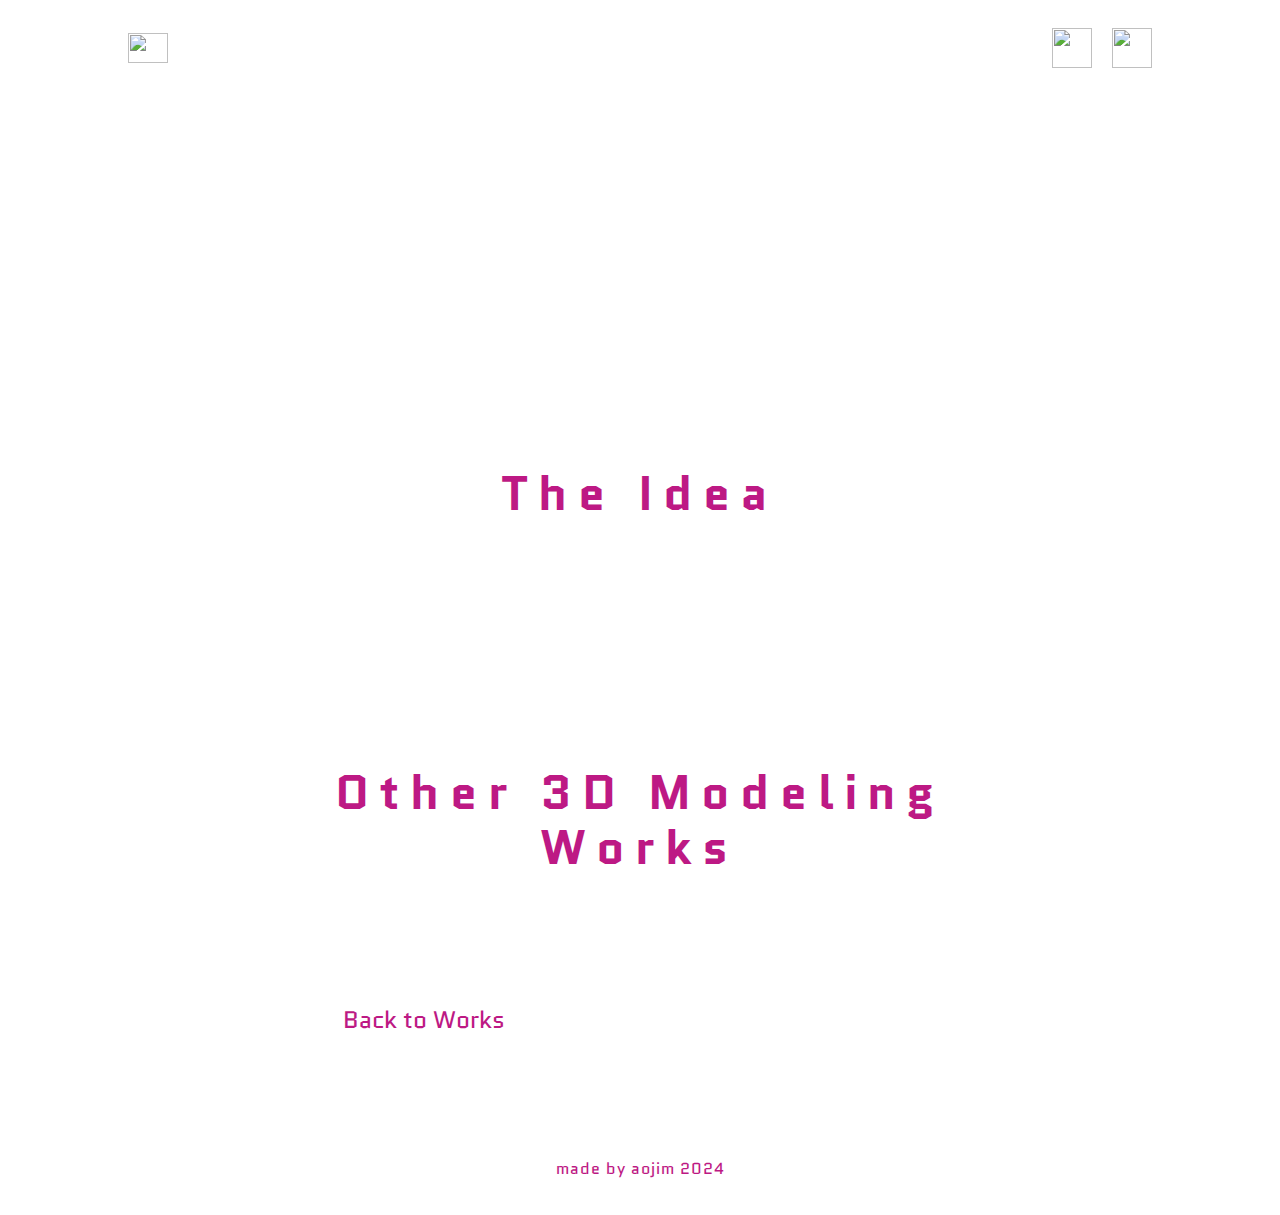
==== 3d-cyber city.html @ eda75a2f "Add files via upload" ====
<!DOCTYPE html>
<html lang="en">

<head>
    <meta charset="UTF-8">
    <meta name="viewport" content="width=device-width, initial-scale=1.0">
    <link rel="preconnect" href="https://fonts.googleapis.com">
    <link rel="preconnect" href="https://fonts.gstatic.com" crossorigin>
    <link
        href="https://fonts.googleapis.com/css2?family=Noto+Sans:ital,wght@0,100..900;1,100..900&family=Oxanium:wght@200..800&family=Quantico:ital,wght@0,400;0,700;1,400;1,700&display=swap"
        rel="stylesheet">
    <link rel="stylesheet" href="normalize.css">
    <link rel="stylesheet" href="style.css">
    <link rel="shortcut icon" href="./images/favicon.ico" type="image/x-icon">
    <title>Aojim's Website</title>
</head>

<body>
    <div class="container">
        <div class="nav">
            <a href="./index.html"><img class="logo" src="./images/logo.png" alt=""></a>
            <ul class="nav-botton">
                <li class="li-text"><a href="./index.html">Home</a></li>
                <li class="li-text"><a href="./about.html">About</a></li>
                <li class="li-text"><a href="./works.html">Works</a></li>
            </ul>
            <div class="social">
                <a href="https://www.instagram.com/aojim/" target="_blank"><img class="ig" src="./images/IG.png"
                        alt=""></a>
                <a href="https://www.facebook.com/huang.jun.336/" target="_blank"><img class="fb" src="./images/FB.png"
                        alt=""></a>
            </div>
            <img class="menu" onclick="showSidebar()" src="./images/menu.png" alt="">
        </div>

        <div class="sidebar">
            <ul>
                <li><a href="./index.html">Home</a></li>
                <li><a href="./about.html">About</a></li>
                <li><a href="./works.html">Works</a></li>
                <img class="X_btn" onclick="hideSidebar()" src="./images/X.png" alt="">
            </ul>
            </div>

        <div class="d-banner">
            <img class="d-banner1" src="./images/cyber.png" alt="">
        </div>

        <div class="ruin">
            <div class="ruin-title">
                <h1>Cyber City</h1>
            </div>
            <div class="ruin-intro">
                <p>一張Cyber風格的城市圖會呈現高樓林立、霓虹燈閃爍的夜景，伴隨著科技感十足的廣告牌和工業化管道，營造出未來感與神秘壓迫的氛圍。</p>
            </div>
            <h1 class="midtitle">The Idea</h1>
            <div class="challenge">
                <div class="challenge1">
                    <div class="challenge-title1"></div>
                    <div class="challenge-text">一座Cyber風格的未來城市，夜幕降臨，滿眼是閃爍的霓虹燈和高聳入雲的摩天大樓，彷彿置身於流動的霓虹海洋中。有些人配戴機械義肢，成為人機融合的象徵。投影廣告在各處閃爍，為城市增添動態生命力。在這裡，科技和生活融為一體，但城市的繁華背後，卻隱隱透出些許神秘和孤寂。
                    </div>
                </div>
            </div>
            <h1 class="midtitle-other3d">Other 3D Modeling Works</h1>
            <div class="work-pic">
                <a class="work-pic-2" href="./3d-ruin.html"><img src="./images/card-ruin.png" alt=""></a>
                <a class="work-pic-2" href="./3d-sci base.html"><img src="./images/card-sci base.png" alt=""></a>
            </div>

            <div class="back"><a href="./works.html">Back to Works</a></div>
        </div>
    </div>
    



    <div class="footer">
        <p>made by aojim 2024</p>
        <div class="footer-social">
            <a href="https://www.instagram.com/aojim/" target="_blank"><img class="ig" src="./images/IG.png"
                    alt=""></a>
            <a href="https://www.facebook.com/huang.jun.336/" target="_blank"><img class="fb" src="./images/FB.png"
                    alt=""></a>
        </div>
    </div>

    <script>
        function showSidebar(){
            const sidebar = document.querySelector('.sidebar')
            sidebar.style.display = 'flex'
        }
        function hideSidebar(){
            const sidebar = document.querySelector('.sidebar')
            sidebar.style.display = 'none'
        }
    </script>
</body>

</html>
---- style.css ----
body{
    background-image: url("./images/BG.png");
    background-repeat: repeat-y;
    background-size: 120%;
    font-family: Quantico;
}

.container{
    width: 80%;
    margin: 0 auto;
}

.nav{
    display: flex;
    height: 100px;
    width: 100%;
    align-items: center;
    /* position: fixed; */
}

.nav li{
    list-style-type: none;
    display: inline;
    margin-left: 60px;
}

.nav li :hover{
    color: #BD1984;
    font-weight: bold;
    font-size: 20px;
    text-shadow: 0 0 8px #eaeaea79,0 0 8px #BD1984,0 0 3px #bd19846f,0 0 20px #eb56b7a5;
}

/* ul li ul.drop{
    width: 220px;
    position: absolute;
    z-index: 999;
    display: none;
}

ul li:hover ul.drop{
    display: block;
} */

.nav li a{
    text-decoration: none;
    color: white;
    font-size: 20px;
    letter-spacing: 4px;
}



/* .nav li a:hover{
    background-color: rgba(211, 211, 211, 0.499);
} */

.nav-botton{
    width: 100%;
    margin-left: 40%;
}

.sidebar{
    position: fixed;
    top: 0;
    right: 0;
    height: 100vh;
    width: 100%;
    z-index: 999;
    background-color: rgba(255, 255, 255, 0.5);
    box-shadow: -10px 0 10px Orgba(0, 0, 0, 0.1);
    display: none;
    flex-direction: column;
    justify-content: start;
    text-align: center;
    backdrop-filter: blur(10px);
}

.sidebar li{
    list-style-type: none;
    line-height: 40px;
    margin-top: 40px;
}

.sidebar ul{
    height: 200px;
}

.sidebar a{
    text-decoration: none;
    color: white;
    font-size: 20px;
    letter-spacing: 4px;
}

.sidebar li :hover{
    color: #BD1984;
    font-weight: bold;
    font-size: 20px;
    text-shadow: 0 0 8px #eaeaea79,0 0 8px #BD1984,0 0 3px #bd19846f,0 0 20px #eb56b7a5;
}

.logo{
    width: 40px;
    height: 30px;
    margin-right: 40%;
    /* width: 5%; */
    animation-duration: .4s;
    animation-name: shake;
}
@keyframes shake {
    30% { rotate: 25deg; }
    60% { rotate: -25deg; }
}

.social{
    display: flex;
    justify-content: right;
    width: 35%;
    /* width: 20%; */
}

.ig{
    width: 40px;
    height: 40px;
    margin-left: 20px;
    margin-right: 20px;
}

.fb{
    width: 40px;
    height: 40px;
}

.menu{
    text-align: right;
    display: none;
}

.X_btn{
    width: 40px;
    height: 40px;
    margin-top: 40px;
}

.meau button{
    width: 100%;
    background: #ea73ff;
    position: absolute;
    z-index: 999;
}

.banner-pic{
    width: 100%;
}

.midtitle{
    font-size: 48px;
    margin-top: 100px;
    text-align: center;
    letter-spacing: 10px;
    color: #BD1984;
    /* text-shadow: 0 0 8px #BD1984,0 0 8px #BD1984,0 0 2px #bd1984bd,0 0 48px #eb56b7a5; */
}

.midtitle-works{
    font-size: 48px;
    margin-top: 100px;
    text-align: center;
    letter-spacing: 10px;
    color: #BD1984;
}

.midtitle-other3d{
    width: 100%;
    font-size: 48px;
    margin-top: 100px;
    text-align: center;
    letter-spacing: 10px;
    color: #BD1984;
}

.self{
    display: flex;
    width: 80%;
    justify-content: center;
    margin: 0 auto;
}

.self-text{
    display: grid;
    height: 100px;
    line-height: 34px;
    color: white;
    margin-left: 120px;
    /* padding-top: 70px; */
    font-weight: lighter;
}

.self-text h2{
    font-size: 38px;
    letter-spacing: 8px;
}

.self-text h5{
    letter-spacing: 1.5px;
    margin-top: -20px;
}

.self-text p{
    font-size: 16px;
}

.work-pic{
    display: flex;
    width: 100%;
    margin-top: 30px;
    justify-content: center;
    gap: 40px;
}

.work-pic-1 :hover{
    scale: 1.2;
}

.work-pic-2 :hover{
    scale: 1.2;
}

.work-pic-1{
    margin-top: 30px;
}

.work-pic-2{
    margin-top: 30px;
    /* margin-left: 58px; */

}

.footer{
    background: rgba(255, 255, 255, 0.058);
    width: 100%;
    /* height: 60px; */
    margin-top: 80px;
    text-align: center;
    color: #BD1984;
    font-size: 16px;
    letter-spacing: 1px;
    line-height: 60px;
    display: flex;
    justify-content: center; 
    position: relative;
}

.footer-social {
    display: none;
    position: absolute;
    right: 40px;
    top: 30px;
}

.banner-about{
    display: flex;
    justify-content: center;
    color: white;
    margin-top: 50px;
    margin-bottom: 100px;
}

.banner-about-text{
    margin-top: 130px;
    margin-left: 50px;
}

.name{
    display: flex;
    padding-bottom: 10px;
    border-bottom: 2px solid white;
    justify-content: center;
}

.name-chinese {
    font-size: 3em; 
    font-weight: bold;
}

.name-english { 
    /* font-size: 1.5em;  */
    margin-top: 10px;
    margin-left: 20px;
}

.university {
    font-size: 1.2em; 
    margin-top: 20px;
    letter-spacing: 18px;
    margin-left: 20px;
}

.content{
    width: 30%;
    color: white;
    font-size: 16px;
    letter-spacing: 1.5px;
    line-height: 24px;
    margin: 0 auto;
}

.content-title{
    border-bottom: 1px solid white;
    width: 60px;
    margin-bottom: 14px;
    padding-bottom: 6px;
    font-size: 24px;
    margin-top: 70px;
}

.content1{
    border-bottom: 1px dashed white;
    padding-bottom: 10px;
}

.content2{
    border-bottom: 1px dashed white;
    padding-bottom: 10px;
}

.content3{
    border-bottom: 1px dashed white;
    padding-bottom: 10px;
}

.content4{
    border-bottom: 1px dashed white;
    padding-bottom: 10px;
    margin-bottom: 70px;
}

.goto-works{
    border-radius: 16px;
    background: #BD1984;;
    font-size: 24px;
    padding: 10px;
    text-decoration: none;
    color: white;
} 

.ui-banner{
    text-align: center;
}

.ui-banner1{
    width: 60%;
}

.beauty{
    width: 60%;
    margin: 0 auto;
}

.beauty-title{
    color: white;
    font-size: 40px;
}

.beauty-intro{
    color: white;
    line-height: 24px;
}

.challenge{
    color: white;
}

.challenge1{
    margin-bottom: 80px;
}

.challenge2{
    margin-bottom: 80px;
}

.challenge3{
    margin-bottom: 80px;
}

.challenge-title1{
    font-size: 26px;
    font-weight: bold;
    margin-bottom: 20px;
}

.challenge-text1{
    margin-left: 60px;
    line-height: 28px;
}

.challenge-title2{
    font-size: 26px;
    font-weight: bold;
    margin-bottom: 20px;
}

.challenge-text2{
    line-height: 24px;
}

.challenge-title3{
    font-size: 26px;
    font-weight: bold;
    margin-bottom: 20px;
}

.challenge-text3{
    line-height: 24px;
}

.beauty-gif{
    text-align: center;
}

.hey{
    width: 60%;
    margin: 0 auto;
}

.hey-title{
    color: white;
    font-size: 40px;
}

.hey-intro{
    color: white;
    line-height: 24px;
}

.musound{
    width: 60%;
    margin: 0 auto;
}

.musound-title{
    color: white;
    font-size: 40px;
}

.musound-intro{
    color: white;
    line-height: 24px;
}

.d-banner{
    text-align: center;
}

.d-banner1{
    height: 600px;
    margin: 0 auto;
    text-align: center;
}

.ruin{
    width: 60%;
    margin: 0 auto;
}

.ruin-title{
    color: white;
    font-size: 40px;
}

.ruin-intro{
    color: white;
    line-height: 24px;
}

.challenge-text{
    line-height: 28px;
}

.sci-banner{
    text-align: center;
}

.sci-banner1{
    height: 500px;
}

.back{
    margin-top: 40px;
    width: 40%;
    border-radius: 16px;
    font-size: 24px;
    padding: 10px;
}

.back a{
    border-radius:16px ;
    text-decoration: none;
    color: #BD1984;
}

.back :hover{
    color: #ffffff;
    font-weight: bold;
    text-shadow: 0 0 8px #eaeaea79,0 0 8px #c2c2c2,0 0 3px #bd19846f,0 0 20px #826076a5;
}

@media(max-width:1200px){
    /* .nav{
        margin-top: 40px;
    } */

    .nav-botton{
        width: 0px;
        opacity: 0;
        display: none;
    }

    .social{
        opacity: 0;
        display: none;
    }

    .menu{
        display: block;
        margin-left: auto
    }

    .self{
        display: block;
        width: 100%;
        text-align: center;
    }

    .self-text{
        width: 100%;
        margin: 0 auto;
        /* margin-top: -40px; */
    }

    .self-pic{
        width: 200px;
        height: 200px;
        margin: 0 auto;
        text-align: center;
        justify-items: center;
    }

     .self-text p{
        height: 20px;
        text-align: left;
    } 

    .self-text h2{
        text-align: center;
    }

    .self-text h5{
        text-align: center;
    }

    .midtitle-works{
        font-size: 40px;
        margin-top: 280px;
        /* margin-top: 200px; */
    }

    .work-pic{
        /* display: block; */
        gap: 4px;
        text-align: center;
    }

    .work-pic img{
        margin-top: 22px;
        scale: 0.8;
    }

    .work-pic-1 :hover{
        scale: 1;
    }
    
    .work-pic-2 :hover{
        scale: 1;
    }

    .menu{
        opacity: 100;
    }

    /* .work-pic img{
        width: 160px;
    } */

    .banner-about{
        display: block;
        text-align: center;
        width: 50%;
        margin: 0 auto;
    }

    .banner-about-text{
        margin-top: 50px;
        margin-left: 0px;
    }

    .name-chinese {
        font-size: 2em; 
        font-weight: bold;
    }
    
    .name-english { 
        font-size: 14px;
    }
    
    .university {
        font-size: 16px; 
        letter-spacing: 4px;
        margin-left: 0px;
    }

    .content{
        width: 90%;
        font-size: 14px;
    }

    .content-title{
        width: 54px;
        font-size: 20px;
    }
    
    .goto-works{
        font-size: 20px;
    } 

    .ui-banner1{
        width: 100%;
    }

    .beauty{
        width: 100%;
    }
    
    .beauty-title{
        font-size: 28px;
    }
    
    .beauty-intro{
        color: white;
        line-height: 24px;
    }

    .challenge-title1{
        font-size: 22px;
    }
    
    .challenge-title2{
        font-size: 22px;
    }
    
    .challenge-title3{
        font-size: 22px;
    }
    
    .beauty-gif{
        text-align: center;
    }

    .beauty-gif img{
        width: 70%;
    }

    .back{
        width: 60%;
    }

    .hey{
        width: 100%;
    }

    .hey-title{
        font-size: 28px;
    }

    .hey-intro{
        line-height: 24px;
    }

    .musound{
        width: 100%;
    }

    .musound-title{
        font-size: 28px;
    }

    .musound-intro{
        line-height: 24px;
    }

    .d-banner1{
        height: 500px;
    }

    .ruin{
        width: 100%;
    }

    .ruin-title{
        font-size: 28px;
    }

    .ruin-intro{
        line-height: 28px;
        font-size: 16px;
    }

    .midtitle-other3d{
        font-size: 30px;
        margin-top: 100px;
        text-align: center;
        letter-spacing: 4px;
        color: #BD1984;
    }

    .sci-banner1{
        width: 100%;
    }

    .beauty-gif img{
        width: 30%;
    }

    .footer-social {
        display: flex;
    }
}        

@media(max-width:576px){
    /* .nav{
        margin-top: 40px;
    } */

    .nav-botton{
        width: 0px;
        opacity: 0;
        display: none;
    }

    .social{
        opacity: 0;
        display: none;
    }

    .menu{
        display: block;
        margin-left: auto
    }
    

    .midtitle{
        font-size: 40px;
    }

    .self{
        display: block;
        width: 100%;
        text-align: center;
    }

    .self-text{
        width: 100%;
        margin: 0 auto;
        /* margin-top: -40px; */
    }

    .self-pic{
        width: 200px;
        height: 200px;
        margin: 0 auto;
        text-align: center;
        justify-items: center;
    }

     .self-text p{
        height: 20px;
        text-align: left;
    } 

    .self-text h2{
        text-align: center;
    }

    .self-text h5{
        text-align: center;
    }

    .midtitle-works{
        font-size: 40px;
        margin-top: 280px;
        /* margin-top: 200px; */
    }

    .work-pic{
        display: block;
        text-align: center;

    }

    .work-pic img{
        margin-top: 22px;
    }

    .work-pic-1 :hover{
        scale: 1.1;
    }
    
    .work-pic-2 :hover{
        scale: 1.1;
    }

    .menu{
        opacity: 100;
    }

    .banner-about{
        display: block;
        text-align: center;
        width: 50%;
        margin: 0 auto;
    }

    .banner-about-text{
        margin-top: 50px;
        margin-left: 0px;
    }

    .name-chinese {
        font-size: 2em; 
        font-weight: bold;
    }
    
    .name-english { 
        font-size: 14px;
    }
    
    .university {
        font-size: 16px; 
        letter-spacing: 4px;
        margin-left: 0px;
    }

    .content{
        width: 90%;
        font-size: 14px;
    }

    .content-title{
        width: 54px;
        font-size: 20px;
    }
    
    .goto-works{
        font-size: 20px;
    } 

    .ui-banner1{
        width: 100%;
    }

    .beauty{
        width: 100%;
    }
    
    .beauty-title{
        font-size: 28px;
    }
    
    .beauty-intro{
        color: white;
        line-height: 24px;
    }

    .challenge-title1{
        font-size: 22px;
    }
    
    .challenge-title2{
        font-size: 22px;
    }
    
    .challenge-title3{
        font-size: 22px;
    }
    
    .beauty-gif{
        text-align: center;
    }

    .beauty-gif img{
        width: 70%;
    }

    .back{
        width: 60%;
    }

    .hey{
        width: 100%;
    }

    .hey-title{
        font-size: 28px;
    }

    .hey-intro{
        line-height: 24px;
    }

    .musound{
        width: 100%;
    }

    .musound-title{
        font-size: 28px;
    }

    .musound-intro{
        line-height: 24px;
    }

    .d-banner1{
        height: 500px;
    }

    .ruin{
        width: 100%;
    }

    .ruin-title{
        font-size: 28px;
    }

    .ruin-intro{
        line-height: 28px;
        font-size: 16px;
    }

    .midtitle-other3d{
        font-size: 30px;
        margin-top: 100px;
        text-align: center;
        letter-spacing: 4px;
        color: #BD1984;
    }

    .footer-social {
        display: flex;
    }
}        

@media(max-width:880px){
    .work-pic{
        display: flex;
        flex-direction: column;
        text-align: center;
    }
}
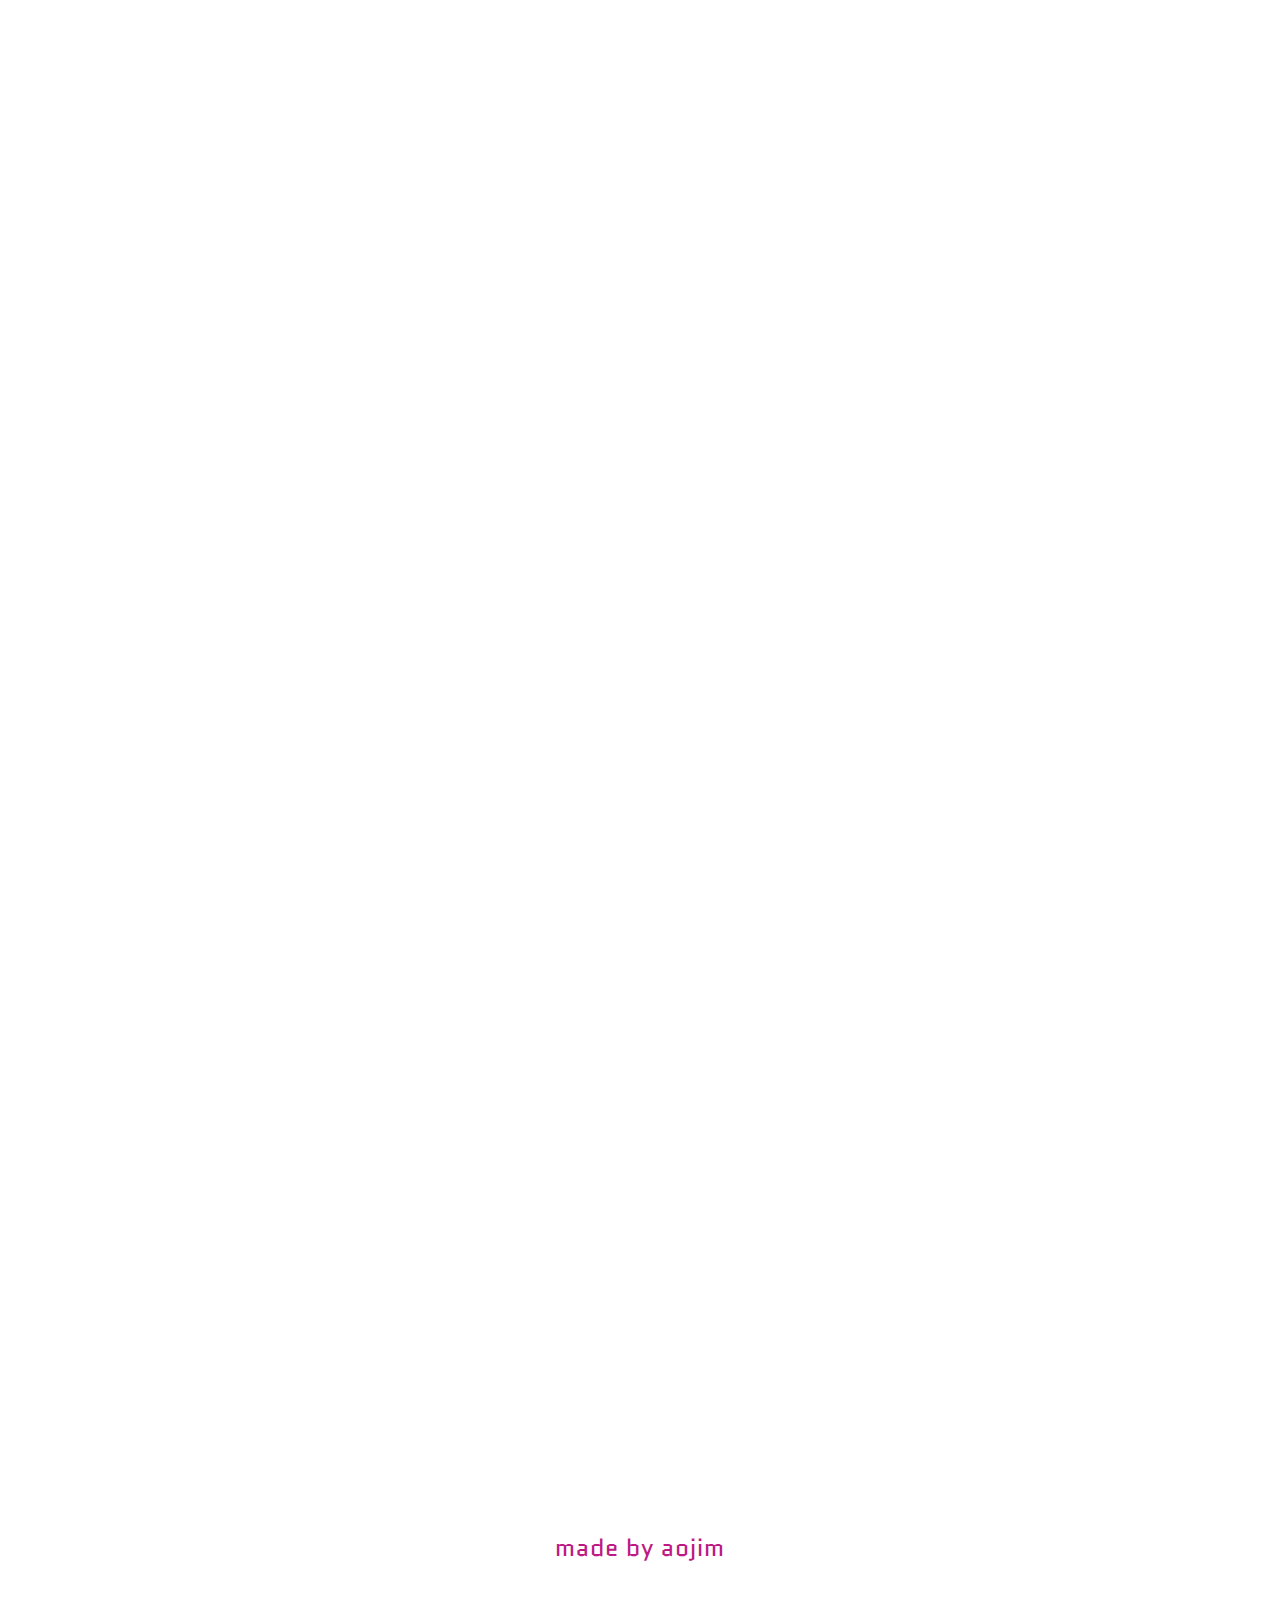
==== commit e25b0204: "upload2" ====
--- a/3d-cyber city.html
+++ b/3d-cyber city.html
@@ -75,7 +75,7 @@
 
 
     <div class="footer">
-        <p>made by aojim 2024</p>
+        <p>made by aojim</p>
         <div class="footer-social">
             <a href="https://www.instagram.com/aojim/" target="_blank"><img class="ig" src="./images/IG.png"
                     alt=""></a>
--- a/style.css
+++ b/style.css
@@ -1,3 +1,7 @@
+html{
+    scroll-behavior: smooth;
+}
+
 body{
     background-image: url("./images/BG.png");
     background-repeat: repeat-y;
@@ -16,6 +20,19 @@
     width: 100%;
     align-items: center;
     /* position: fixed; */
+    opacity: 0;
+    animation: slideRight 1.5s ease-in-out forwards;
+}
+
+@keyframes slideRight{
+    0%{
+        opacity: 0;
+        transform: translateX(-150px);
+    }
+    100%{
+        opacity: 1;
+        transform: translateX(0px);
+    }
 }
 
 .nav li{
@@ -28,19 +45,8 @@
     color: #BD1984;
     font-weight: bold;
     font-size: 20px;
-    text-shadow: 0 0 8px #eaeaea79,0 0 8px #BD1984,0 0 3px #bd19846f,0 0 20px #eb56b7a5;
-}
-
-/* ul li ul.drop{
-    width: 220px;
-    position: absolute;
-    z-index: 999;
-    display: none;
-}
-
-ul li:hover ul.drop{
-    display: block;
-} */
+    text-shadow: 0 0 4px #9f24afc3,0 0 4px #BD1984,0 0 3px #bd19846f,0 0 10px #eb56b7a5;
+}
 
 .nav li a{
     text-decoration: none;
@@ -49,15 +55,10 @@
     letter-spacing: 4px;
 }
 
-
-
-/* .nav li a:hover{
-    background-color: rgba(211, 211, 211, 0.499);
-} */
-
 .nav-botton{
+    display: flex;
     width: 100%;
-    margin-left: 40%;
+    padding-left: 45%;
 }
 
 .sidebar{
@@ -105,19 +106,24 @@
     height: 30px;
     margin-right: 40%;
     /* width: 5%; */
-    animation-duration: .4s;
-    animation-name: shake;
-}
-@keyframes shake {
+    /* animation-duration: .4s;
+    animation-name: shake; */
+}
+/* @keyframes shake {
     30% { rotate: 25deg; }
     60% { rotate: -25deg; }
-}
+} */
 
 .social{
     display: flex;
     justify-content: right;
     width: 35%;
+    transition: .5s;
     /* width: 20%; */
+}
+
+.social a :hover{
+    transform: translateY(-10px);
 }
 
 .ig{
@@ -143,6 +149,13 @@
     margin-top: 40px;
 }
 
+.goup{
+    position: fixed;
+    width: 40px;
+    bottom: 100px; 
+    right: 40px;
+}
+
 .meau button{
     width: 100%;
     background: #ea73ff;
@@ -152,14 +165,33 @@
 
 .banner-pic{
     width: 100%;
+    opacity: 0;
+    animation: fadeIn 2s ease-in-out forwards;
+}
+
+@keyframes fadeIn{
+    0%{
+        opacity: 0;
+        transform: scale(0);
+    }
+    50%{
+        opacity: .5;
+        transform: scale(1.2);
+    }
+    100%{
+        opacity: 1;
+        transform: scale(1);
+    }
 }
 
 .midtitle{
+    width: 100%;
     font-size: 48px;
     margin-top: 100px;
     text-align: center;
     letter-spacing: 10px;
     color: #BD1984;
+    animation: zommBounce 1.5s ease-in-out;
     /* text-shadow: 0 0 8px #BD1984,0 0 8px #BD1984,0 0 2px #bd1984bd,0 0 48px #eb56b7a5; */
 }
 
@@ -173,11 +205,20 @@
 
 .midtitle-other3d{
     width: 100%;
+    font-size: 36px;
+    margin-top: 100px;
+    text-align: center;
+    letter-spacing: 10px;
+    color: #22c0d1;
+}
+
+.midtitle-otherui{
+    width: 100%;
     font-size: 48px;
     margin-top: 100px;
     text-align: center;
     letter-spacing: 10px;
-    color: #BD1984;
+    color: #22c0d1;
 }
 
 .self{
@@ -187,6 +228,26 @@
     margin: 0 auto;
 }
 
+.self-pic{
+    opacity: 0;
+    animation: zommBounce 2s ease-in-out forwards;
+    animation-delay: .8s;
+}
+
+@keyframes zommBounce{
+    0%{
+        opacity: 0;
+        transform: scale(0.5) rotate(-40deg);
+    }
+    50%{
+        transform: scale(1.1) rotate(0deg);
+    }
+    100%{
+        opacity: 1;
+        transform: scale(1) rotate(0deg);
+    }
+}
+
 .self-text{
     display: grid;
     height: 100px;
@@ -195,6 +256,9 @@
     margin-left: 120px;
     /* padding-top: 70px; */
     font-weight: lighter;
+    opacity: 0;
+    animation: zommBounce 2s ease-in-out forwards;
+    animation-delay: 1s;
 }
 
 .self-text h2{
@@ -217,25 +281,33 @@
     margin-top: 30px;
     justify-content: center;
     gap: 40px;
-}
-
-.work-pic-1 :hover{
-    scale: 1.2;
-}
-
-.work-pic-2 :hover{
-    scale: 1.2;
-}
-
-.work-pic-1{
+    animation: works 1.5s ease-in-out forwards;
+    animation-delay: 1s;
+    opacity: 0;
+}
+
+@keyframes works{
+    0%{
+        opacity: 0;
+        transform: translateY(150px);
+    }
+    100%{
+        opacity: 1;
+        transform: translateY(0px);
+    }
+}
+
+.work-pic a :hover{
+    scale: 1.1;
+}
+
+/* .work-pic-1{
     margin-top: 30px;
 }
 
 .work-pic-2{
     margin-top: 30px;
-    /* margin-left: 58px; */
-
-}
+} */
 
 .footer{
     background: rgba(255, 255, 255, 0.058);
@@ -252,6 +324,10 @@
     position: relative;
 }
 
+.footer p{
+    font-size: 24px;
+}
+
 .footer-social {
     display: none;
     position: absolute;
@@ -263,13 +339,16 @@
     display: flex;
     justify-content: center;
     color: white;
-    margin-top: 50px;
-    margin-bottom: 100px;
+    margin-top: 20px;
+    margin-bottom: 20px;
 }
 
 .banner-about-text{
     margin-top: 130px;
     margin-left: 50px;
+    opacity: 0;
+    animation: zommBounce 2s ease-in-out forwards;
+    animation-delay: .8s;
 }
 
 .name{
@@ -288,6 +367,7 @@
     /* font-size: 1.5em;  */
     margin-top: 10px;
     margin-left: 20px;
+    vertical-align: bottom;
 }
 
 .university {
@@ -298,55 +378,69 @@
 }
 
 .content{
-    width: 30%;
+    width: 50%;
     color: white;
     font-size: 16px;
     letter-spacing: 1.5px;
-    line-height: 24px;
+    line-height: 28px;
     margin: 0 auto;
+    animation: works 1.5s ease-in-out forwards;
+    animation-delay: 1s;
+    opacity: 0;
 }
 
 .content-title{
-    border-bottom: 1px solid white;
-    width: 60px;
+    border-bottom: 2px dashed #BD1984;;
+    width: 58px;
     margin-bottom: 14px;
     padding-bottom: 6px;
     font-size: 24px;
-    margin-top: 70px;
+    margin-top: 40px;
 }
 
 .content1{
-    border-bottom: 1px dashed white;
+    border-bottom: 2px solid #BD1984;
     padding-bottom: 10px;
 }
 
 .content2{
-    border-bottom: 1px dashed white;
+    border-bottom: 2px solid #BD1984;
     padding-bottom: 10px;
 }
 
 .content3{
-    border-bottom: 1px dashed white;
+    border-bottom: 2px solid #BD1984;
     padding-bottom: 10px;
 }
 
 .content4{
-    border-bottom: 1px dashed white;
+    border-bottom: 2px solid #BD1984;
     padding-bottom: 10px;
     margin-bottom: 70px;
 }
 
 .goto-works{
+    width: 80px;
     border-radius: 16px;
     background: #BD1984;;
     font-size: 24px;
     padding: 10px;
+    text-align: center;
+} 
+
+.goto-works a{
     text-decoration: none;
     color: white;
-} 
+}
+
+.goto-works:hover{
+    background: #bd1984b5;
+}
 
 .ui-banner{
     text-align: center;
+    /* animation: fadeIn .5s ease-in-out; */
+    animation: zommBounce 1.5s ease-in-out;
 }
 
 .ui-banner1{
@@ -356,6 +450,7 @@
 .beauty{
     width: 60%;
     margin: 0 auto;
+    animation: works 1.5s ease-in-out;
 }
 
 .beauty-title{
@@ -419,9 +514,14 @@
     text-align: center;
 }
 
+.beauty-gif img{
+    height: 600px;
+}
+
 .hey{
     width: 60%;
     margin: 0 auto;
+    animation: works 1.5s ease-in-out;
 }
 
 .hey-title{
@@ -437,6 +537,7 @@
 .musound{
     width: 60%;
     margin: 0 auto;
+    animation: works 1.5s ease-in-out;
 }
 
 .musound-title{
@@ -454,14 +555,19 @@
 }
 
 .d-banner1{
-    height: 600px;
+    height: 480px;
     margin: 0 auto;
     text-align: center;
+    opacity: 0;
+    animation: fadeIn .5s ease-in-out forwards;
 }
 
 .ruin{
     width: 60%;
     margin: 0 auto;
+    animation: works 1.5s ease-in-out forwards;
+    animation-delay: 1s;
+    opacity: 0;
 }
 
 .ruin-title{
@@ -483,7 +589,8 @@
 }
 
 .sci-banner1{
-    height: 500px;
+    height: 480px;
+    animation: fadeIn 1s ease-in-out;
 }
 
 .back{
@@ -568,22 +675,29 @@
 
     .work-pic{
         /* display: block; */
-        gap: 4px;
+        /* gap: 20px; */
         text-align: center;
     }
 
     .work-pic img{
-        margin-top: 22px;
         scale: 0.8;
     }
 
-    .work-pic-1 :hover{
-        scale: 1;
+    .work-pic-1{
+        height: 350px;
+    }
+
+    .work-pic a :hover{
+        scale: .9 ;
+    }
+
+    /* .work-pic-1 :hover{
+        scale: .8;
     }
     
     .work-pic-2 :hover{
-        scale: 1;
-    }
+        scale: .8;
+    } */
 
     .menu{
         opacity: 100;
@@ -601,7 +715,7 @@
     }
 
     .banner-about-text{
-        margin-top: 50px;
+        margin-top: 20px;
         margin-left: 0px;
     }
 
@@ -718,10 +832,14 @@
 
     .midtitle-other3d{
         font-size: 30px;
-        margin-top: 100px;
-        text-align: center;
         letter-spacing: 4px;
-        color: #BD1984;
+        color: #22c0d1;
+    }
+
+    .midtitle-otherui{
+        font-size: 30px;
+        letter-spacing: 4px;
+        color: #22c0d1;
     }
 
     .sci-banner1{
@@ -776,10 +894,10 @@
     }
 
     .self-pic{
-        width: 200px;
-        height: 200px;
-        margin: 0 auto;
-        text-align: center;
+        width: 40%;
+        height: 40%; 
+        margin: 0 auto; 
+        text-align: center; 
         justify-items: center;
     }
 
@@ -805,20 +923,23 @@
     .work-pic{
         display: block;
         text-align: center;
-
     }
 
     .work-pic img{
         margin-top: 22px;
     }
 
-    .work-pic-1 :hover{
-        scale: 1.1;
+    /* .work-pic-1{ */
+        /* height: 350px; */
+    /* } */
+
+    /* .work-pic-1 :hover{
+        scale: .9;
     }
     
     .work-pic-2 :hover{
-        scale: 1.1;
-    }
+        scale: .9;
+    } */
 
     .menu{
         opacity: 100;
@@ -827,8 +948,12 @@
     .banner-about{
         display: block;
         text-align: center;
-        width: 50%;
+        width: 80%;
         margin: 0 auto;
+    }
+
+    .name{
+        width: 100%;
     }
 
     .banner-about-text{
@@ -860,6 +985,22 @@
         width: 54px;
         font-size: 20px;
     }
+
+    .content1{
+        font-size: 12px;
+    }
+    
+    .content2{
+        font-size: 12px;
+    }
+    
+    .content3{
+        font-size: 12px;
+    }
+    
+    .content4{
+        font-size: 12px;
+    }
     
     .goto-works{
         font-size: 20px;
@@ -911,7 +1052,7 @@
     }
 
     .hey-title{
-        font-size: 28px;
+        font-size: 24px;
     }
 
     .hey-intro{
@@ -949,14 +1090,23 @@
 
     .midtitle-other3d{
         font-size: 30px;
-        margin-top: 100px;
-        text-align: center;
         letter-spacing: 4px;
-        color: #BD1984;
+        color: #22c0d1;
+    }
+
+    .midtitle-otherui{
+        font-size: 30px;
+        letter-spacing: 4px;
+        color: #22c0d1;
     }
 
     .footer-social {
         display: flex;
+        width: 100px;
+    }
+
+    .footer a{
+        width: 70px;
     }
 }        
 
@@ -966,4 +1116,8 @@
         flex-direction: column;
         text-align: center;
     }
+
+    .footer p{
+        font-size: 14px;
+    }
 }